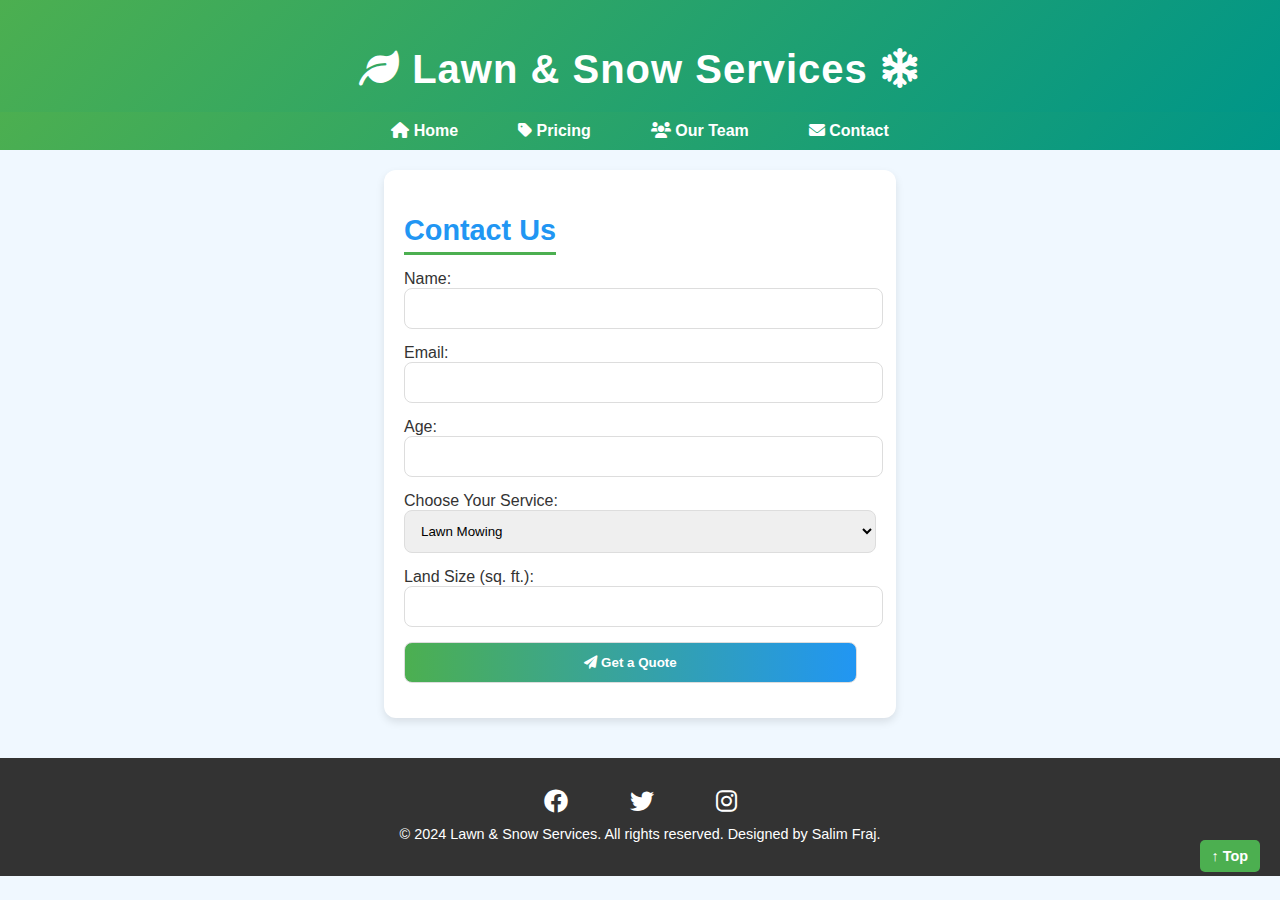
==== contact.html @ 66375f3b "Add files via upload" ====
<!DOCTYPE html>
<html lang="en">
<head>
    <meta charset="UTF-8">
    <meta name="viewport" content="width=device-width, initial-scale=1.0">
    <meta name="description" content="Lawn Mowing and Snow Removal Services">
    <title>Lawn & Snow Services</title>
    <link rel="stylesheet" href="styles.css">
    <link href="https://cdnjs.cloudflare.com/ajax/libs/font-awesome/6.0.0-beta3/css/all.min.css" rel="stylesheet">
    <link rel="icon" href="snowflake.png" type="image/png">
</head>
<body>
    <header>
        <h1><i class="fas fa-leaf"></i> Lawn & Snow Services <i class="fas fa-snowflake"></i> </h1>
    </header>
    <nav>
        <ul>
            <li><a href="index.html"><i class="fas fa-home"></i> Home</a></li>
            <li><a href="pricing.html"><i class="fas fa-tag"></i> Pricing</a></li>
            <li><a href="our-team.html"><i class="fas fa-users"></i> Our Team</a></li>
            <li><a href="contact.html"><i class="fas fa-envelope"></i> Contact</a></li>
        </ul>
    </nav>
    </header>
    <section id="contact" data-aos="fade-up">
        <h2>Contact Us</h2>
        <form id="quote-form">
            <label for="name">Name:</label>
            <input type="text" id="name" name="name" required>
            <label for="email">Email:</label>
            <input type="email" id="email" name="email" required>
            <label for="age">Age:</label>
            <input type="number" id="age" name="age" required>
            <label for="service">Choose Your Service:</label>
                <select id="service" name="service" required>
                    <option value="lawn-mowing">Lawn Mowing</option>
                    <option value="snow-shoveling">Snow Shoveling</option>
                    <option value="yard-cleanup">Yard Cleanup</option>
                </select>
            <label for="land-size">Land Size (sq. ft.):</label>
            <input type="number" id="land-size" name="land-size" required>
            <button type="submit"><i class="fas fa-paper-plane"></i> Get a Quote</button>
        </form>                
        <div id="output-container"></div> <!-- Container for the dynamic output -->
    </section>
    <footer>
        <ul>
            <li><a href="error.html" target="_blank"><i class="fab fa-facebook"></i></a></li>
            <li><a href="error.html" target="_blank"><i class="fab fa-twitter"></i></a></li>
            <li><a href="error.html" target="_blank"><i class="fab fa-instagram"></i></a></li>
        </ul>
        <p>© 2024 Lawn & Snow Services. All rights reserved. Designed by Salim Fraj.</p>
        <a href="#top" class="go-to-top-btn">↑ Top</a>
    </footer>    
    <script src="scripts\formScript.js">

    </script>

</body>
</html>
---- styles.css ----
/* General Improvements */
body {
    font-family: 'Poppins', sans-serif;
    color: #333;
    background: #f0f8ff;
    margin: 0;
}

/* Banner Styles */
/* Banner */
.banner {
    background-image: url('https://glscanada.ca/wp-content/uploads/2018/10/landscaping-and-snow-removal.jpg');
    height: 300px;
    display: flex;
    justify-content: center;
    align-items: center;
    color: white;
    font-size: 2.5rem;
    font-weight: bold;
    text-shadow: 2px 2px 8px rgba(0, 0, 0, 0.7);
    position: relative;
    margin-bottom: 20px;
}

.arrow-btn {
    position: absolute;
    top: 50%;
    background-color: rgba(0, 0, 0, 0.5);
    color: white;
    font-size: 2rem;
    border: none;
    padding: 10px;
    cursor: pointer;
    z-index: 10;
    transform: translateY(-50%);
    transition: background-color 0.3s;
}

.arrow-btn:hover {
    background-color: rgba(0, 0, 0, 0.8);
}

#prev {
    left: 10px;
}

#next {
    right: 10px;
}

/* Review Cards */
.reviews {
    display: flex;
    justify-content: space-around;
    padding: 20px;
    background: #f4f4f4;
}

.review-card {
    background: white;
    padding: 15px;
    margin: 10px;
    width: 200px;
    border-radius: 10px;
    box-shadow: 0 4px 6px rgba(0, 0, 0, 0.1);
    transition: transform 0.3s;
}

.review-card:hover {
    transform: scale(1.05);
}

header {
    background: linear-gradient(135deg, #4CAF50, #009688);
    color: white;
    padding: 20px;
    text-align: center;
    z-index: 1000;
    box-shadow: 0 4px 6px rgba(0, 0, 0, 0.1);
    margin-bottom: 0; /* Remove margin */
}

header h1 {
    font-size: 2.5rem;
    font-family: 'Montserrat', sans-serif;
    letter-spacing: 1px;
    margin-bottom: 0; /* Remove margin */
}

nav {
    top: 0;
    position: sticky;
    background: linear-gradient(135deg, #4CAF50, #009688);
    color: white;
    z-index: 1000;
    margin-top: 0; /* Remove margin */
    padding-top: 0; /* Remove padding */
}

nav ul {
    display: flex;
    justify-content: center;
    list-style: none;
    padding: 10px;
    margin: 0; /* Remove margin */
}

nav ul li {
    margin: 0 15px;
    position: relative;
}

nav ul li a {
    color: white;
    text-decoration: none;
    font-weight: bold;
    padding: 8px 15px;
    border-radius: 20px;
    transition: all 0.3s ease-in-out;
}

nav ul li a:hover {
    background: rgba(255, 255, 255, 0.2);
    transform: scale(1.1);
}

.dropdown-menu {
    display: none;
    position: absolute;
    background: #f9f9f9;
    color: #333;
    top: 100%;
    left: 0;
    list-style: none;
    padding: 10px;
    border-radius: 8px;
    box-shadow: 0 4px 8px rgba(0, 0, 0, 0.2);
}

.dropdown:hover .dropdown-menu {
    display: block;
    animation: fadeIn 0.3s ease-in-out;
}

.dropdown-menu li a {
    color: #4CAF50;
    padding: 8px;
    display: block;
    border-radius: 5px;
    transition: background 0.3s ease;
}

.dropdown-menu li a:hover {
    background: #4CAF50;
    color: white;
}

/* Section Styling */
section {
    margin: 20px auto;
    padding: 20px;
    background: white;
    border-radius: 12px;
    box-shadow: 0 4px 8px rgba(0, 0, 0, 0.1);
    transition: transform 0.2s;
}

section:hover {
    transform: translateY(-5px);
}

section h2 {
    margin-bottom: 15px;
    color: #2196F3;
    font-size: 1.8rem;
    border-bottom: 3px solid #4CAF50;
    display: inline-block;
    padding-bottom: 5px;
}




form input, form button {
    width: 96%;
    padding: 12px;
    margin-bottom: 15px;
    border: 1px solid #ddd;
    border-radius: 8px;
    transition: all 0.3s ease;
}

form input:focus {
    border-color: #4CAF50;
    outline: none;
    box-shadow: 0 0 5px rgba(76, 175, 80, 0.5);
}

form button {
    background: linear-gradient(to right, #4CAF50, #2196F3);
    color: white;
    font-weight: bold;
    cursor: pointer;
}

form button:hover {
    background: #45A049;
    transform: translateY(-3px);
}

/* Styling for the select dropdown */
form select {
    width: 100%;
    padding: 12px;
    margin-bottom: 15px;
    border: 1px solid #ddd;
    border-radius: 8px;
    transition: all 0.3s ease;
}

form select:focus {
    border-color: #4CAF50;
    outline: none;
    box-shadow: 0 0 5px rgba(76, 175, 80, 0.5);
}

#contact {
    margin-left: 30%;
    margin-right: 30%;
}

/* Footer */
footer {
    margin-top: 40px;
    text-align: center;
    padding: 20px;
    background: #333; /* Ensure the footer background is dark */
    color: white;
    margin-bottom: 0; /* Ensure there's no gap at the bottom */
}

footer ul {
    list-style: none;
    display: flex;
    justify-content: center;
    margin: 10px 0;
    padding: 0;
    gap: 5%; /* Add spacing between icons */
}

footer ul li {
    display: inline; /* Ensures icons are displayed inline */
}

footer ul li a {
    color: white;
    text-decoration: none;
    font-size: 1.5rem; /* Adjust icon size */
    transition: color 0.3s, transform 0.3s; /* Smooth hover effect */
}

footer ul li a:hover {
    color: #4CAF50; /* Hover color change */
    transform: scale(1.2); /* Slight enlarge effect on hover */
}

footer p {
    margin-top: 10px;
    font-size: 0.9rem;
}

/* Styles for the "Go to Top" button */
footer .go-to-top-btn {
    position: absolute;
    right: 20px; /* Align to the far right */
    transform: translateY(-50%);
    padding: 8px 12px;
    background-color: #4CAF50;
    color: white;
    text-decoration: none;
    border-radius: 5px;
    font-size: 0.9rem;
    font-weight: bold;
    transition: background-color 0.3s ease;
}

footer .go-to-top-btn:hover {
    background-color: #45a049; /* Slightly darker green on hover */
}

/* Responsive */
@media screen and (max-width: 768px) {
    header h1 {
        font-size: 1.8rem;
    }

    nav ul {
        flex-direction: column;
    }

    section {
        padding: 15px;
    }

    #contact {
        margin: 2% auto;
    }
}

/* Animations */
@keyframes fadeIn {
    from {
        opacity: 0;
        transform: translateY(-10px);
    }
    to {
        opacity: 1;
        transform: translateY(0);
    }
}

/* Pricing Page Styles */
#pricing {
    padding: 40px 20px;
    text-align: center;
}

.pricing-container {
    display: flex;
    justify-content: space-around;
    gap: 20px;
    flex-wrap: wrap;
}

.pricing-card {
    background-color: white;
    border: 1px solid #ddd;
    border-radius: 10px;
    box-shadow: 0 4px 8px rgba(0, 0, 0, 0.1);
    width: 300px;
    padding: 20px;
    text-align: center;
    transition: transform 0.3s ease, box-shadow 0.3s ease;
}

.pricing-card:hover {
    transform: translateY(-10px);
    box-shadow: 0 8px 16px rgba(0, 0, 0, 0.2);
}

.pricing-card h3 {
    font-size: 1.8rem;
    color: #4CAF50;
}

.pricing-card p {
    font-size: 1.2rem;
    color: #555;
}

.pricing-card .price {
    font-size: 2rem;
    font-weight: bold;
    color: #4CAF50;
    margin: 15px 0;
}

.pricing-card .btn {
    background-color: #4CAF50;
    color: white;
    border: none;
    padding: 10px 20px;
    border-radius: 5px;
    cursor: pointer;
    font-size: 1rem;
    transition: background-color 0.3s ease;
}

.pricing-card .btn:hover {
    background-color: #45a049;
}

/* Our Team Page Styles */
#our-team {
    padding: 40px 20px;
    text-align: center;
}

.team-cards {
    display: flex;
    justify-content: center;
    gap: 20px;
    flex-wrap: wrap;
}

.team-card {
    background-color: white;
    border: 1px solid #ddd;
    border-radius: 10px;
    box-shadow: 0 4px 8px rgba(0, 0, 0, 0.1);
    width: 280px;
    padding: 20px;
    text-align: center;
    transition: transform 0.3s ease, box-shadow 0.3s ease;
}

.team-card:hover {
    transform: translateY(-10px);
    box-shadow: 0 8px 16px rgba(0, 0, 0, 0.2);
}

.team-card img {
    width: 100%;
    height: 200px;
    object-fit: cover;
    border-radius: 50%;
}

.team-card h3 {
    font-size: 1.5rem;
    color: #4CAF50;
    margin-top: 15px;
}

.team-card p {
    font-size: 1rem;
    color: #555;
}



/* General Styling Improvements */
.cta-btn {
    display: inline-block;
    background-color: #4CAF50;
    color: white;
    padding: 12px 20px;
    font-size: 1rem;
    font-weight: bold;
    text-align: center;
    text-decoration: none;
    border-radius: 8px;
    transition: background-color 0.3s ease;
    margin-top: 20px;
}

.cta-btn:hover {
    background-color: #45A049;
}

/* Service Card Layout */
.service-list {
    display: flex;
    justify-content: space-around;
    flex-wrap: wrap;
    gap: 20px;
}

.service-card {
    background: white;
    padding: 20px;
    width: 300px;
    border-radius: 10px;
    box-shadow: 0 4px 6px rgba(0, 0, 0, 0.1);
    transition: transform 0.3s;
}

.service-card:hover {
    transform: scale(1.05);
}


/* Weather Section Styling */
#weather {
    padding: 20px;
    background: #e0f7fa;
    border-radius: 10px;
    margin: 20px auto;
    box-shadow: 0 0 10px rgba(0, 0, 0, 0.1);
}

.weather-container {
    display: flex;
    flex-wrap: wrap; /* Allow wrapping on smaller screens */
    gap: 20px;
}

#weather-details {
    flex: 1; /* Allow weather details to take up space */
    font-size: 1rem;
    color: #333;
}

#weather-details p {
    margin: 10px 0;
}

iframe {
    flex: 1; /* Allow iframe to take up space */
    max-width: 600px; /* Set maximum width for iframe */
    height: 300px;
    border-radius: 10px;
    box-shadow: 0 0 10px rgba(0, 0, 0, 0.1);
}

/* Responsive Layout */
@media screen and (max-width: 768px) {
    .weather-container {
        flex-direction: column; /* Stack content vertically on smaller screens */
        align-items: center;
    }

    iframe {
        width: 100%; /* Make iframe full width on smaller screens */
    }
}


/* Review Section Styling */
#reviews {
    padding: 20px;
    background: #f9f9f9;
}

.review-cards-container {
    display: flex;
    overflow-x: auto; /* Enable horizontal scrolling */
    gap: 20px;
    padding-bottom: 10px; /* Padding to create space at the bottom */
}

.review-card {
    background: #fff;
    padding: 20px;
    border-radius: 10px;
    width: 280px; /* Set width for each review card */
    box-shadow: 0 4px 6px rgba(0, 0, 0, 0.1);
    transition: transform 0.3s;
    flex-shrink: 0; /* Prevent the cards from shrinking */
    min-width: 280px; /* Ensure all cards have the same width */
}

.review-card:hover {
    transform: scale(1.05);
}

/* Star Rating Styling */
.star-rating {
    display: flex;
    justify-content: flex-start;
    gap: 5px; /* Space between stars */
    margin-bottom: 10px; /* Space between stars and review text */
}

.star {
    font-size: 20px; /* Adjust the size of the stars */
    color: #d3d3d3; /* Default color for unfilled stars */
}

/* Filled star color */
.star.filled {
    color: #ffc107; /* Gold color for filled stars */
}

/* Optional: Add a scrollbar style for better user experience */
.review-cards-container::-webkit-scrollbar {
    height: 8px;
}

.review-cards-container::-webkit-scrollbar-thumb {
    background-color: #4CAF50;
    border-radius: 4px;
}

.review-cards-container::-webkit-scrollbar-track {
    background: #f1f1f1;
}

/* If you want to hide scrollbar for cleaner appearance in some browsers */
.review-cards-container {
    -ms-overflow-style: none;  /* Internet Explorer 10+ */
    scrollbar-width: thin; /* Firefox */
}
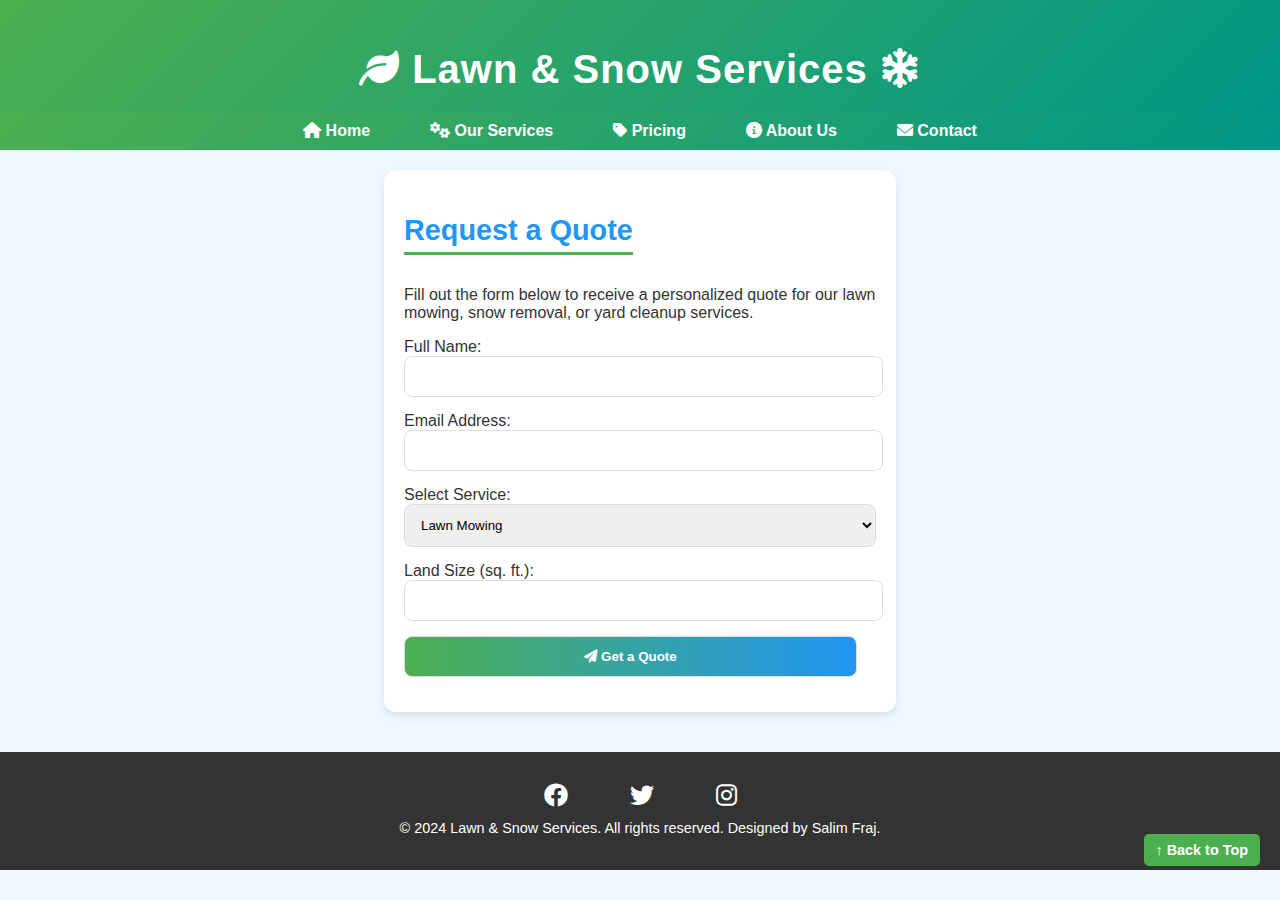
==== commit a2e64e60: "Update contact.html" ====
--- a/contact.html
+++ b/contact.html
@@ -3,7 +3,7 @@
 <head>
     <meta charset="UTF-8">
     <meta name="viewport" content="width=device-width, initial-scale=1.0">
-    <meta name="description" content="Lawn Mowing and Snow Removal Services">
+    <meta name="description" content="Lawn Mowing, Snow Removal, and Yard Maintenance Services">
     <title>Lawn & Snow Services</title>
     <link rel="stylesheet" href="styles.css">
     <link href="https://cdnjs.cloudflare.com/ajax/libs/font-awesome/6.0.0-beta3/css/all.min.css" rel="stylesheet">
@@ -16,45 +16,45 @@
     <nav>
         <ul>
             <li><a href="index.html"><i class="fas fa-home"></i> Home</a></li>
+            <li><a href="services.html"><i class="fas fa-cogs"></i> Our Services</a></li>
             <li><a href="pricing.html"><i class="fas fa-tag"></i> Pricing</a></li>
-            <li><a href="our-team.html"><i class="fas fa-users"></i> Our Team</a></li>
+            <li><a href="about.html"><i class="fas fa-info-circle"></i> About Us</a></li>
             <li><a href="contact.html"><i class="fas fa-envelope"></i> Contact</a></li>
         </ul>
     </nav>
-    </header>
     <section id="contact" data-aos="fade-up">
-        <h2>Contact Us</h2>
+        <h2>Request a Quote</h2>
+        <p>Fill out the form below to receive a personalized quote for our lawn mowing, snow removal, or yard cleanup services.</p>
         <form id="quote-form">
-            <label for="name">Name:</label>
+            <label for="name">Full Name:</label>
             <input type="text" id="name" name="name" required>
-            <label for="email">Email:</label>
+            
+            <label for="email">Email Address:</label>
             <input type="email" id="email" name="email" required>
-            <label for="age">Age:</label>
-            <input type="number" id="age" name="age" required>
-            <label for="service">Choose Your Service:</label>
-                <select id="service" name="service" required>
-                    <option value="lawn-mowing">Lawn Mowing</option>
-                    <option value="snow-shoveling">Snow Shoveling</option>
-                    <option value="yard-cleanup">Yard Cleanup</option>
-                </select>
+            
+            <label for="service">Select Service:</label>
+            <select id="service" name="service" required>
+                <option value="lawn-mowing">Lawn Mowing</option>
+                <option value="snow-shoveling">Snow Shoveling</option>
+                <option value="yard-cleanup">Yard Cleanup</option>
+            </select>
+            
             <label for="land-size">Land Size (sq. ft.):</label>
             <input type="number" id="land-size" name="land-size" required>
+            
             <button type="submit"><i class="fas fa-paper-plane"></i> Get a Quote</button>
-        </form>                
-        <div id="output-container"></div> <!-- Container for the dynamic output -->
+        </form>
+        <div id="output-container"></div> <!-- Container for dynamic output -->
     </section>
     <footer>
         <ul>
-            <li><a href="error.html" target="_blank"><i class="fab fa-facebook"></i></a></li>
-            <li><a href="error.html" target="_blank"><i class="fab fa-twitter"></i></a></li>
-            <li><a href="error.html" target="_blank"><i class="fab fa-instagram"></i></a></li>
+            <li><a href="https://facebook.com" target="_blank"><i class="fab fa-facebook"></i></a></li>
+            <li><a href="https://twitter.com" target="_blank"><i class="fab fa-twitter"></i></a></li>
+            <li><a href="https://instagram.com" target="_blank"><i class="fab fa-instagram"></i></a></li>
         </ul>
         <p>© 2024 Lawn & Snow Services. All rights reserved. Designed by Salim Fraj.</p>
-        <a href="#top" class="go-to-top-btn">↑ Top</a>
-    </footer>    
-    <script src="scripts\formScript.js">
-
-    </script>
-
+        <a href="#top" class="go-to-top-btn">↑ Back to Top</a>
+    </footer>
+    <script src="scripts/formScript.js"></script>
 </body>
 </html>
--- a/styles.css
+++ b/styles.css
@@ -583,3 +583,36 @@
 }
 
 
+#prototypes {
+    padding: 40px 20px;
+    text-align: center;
+}
+
+#prototypes h2 {
+    margin-bottom: 30px;
+    color: #2196F3;
+    font-size: 1.8rem;
+    border-bottom: 3px solid #4CAF50;
+    display: inline-block;
+    padding-bottom: 5px;
+}
+
+.prototype-gallery {
+    display: grid;
+    grid-template-columns: repeat(auto-fill, minmax(250px, 1fr));
+    gap: 20px;
+    justify-items: center;
+}
+
+.prototype-item img {
+    width: 100%;
+    height: auto;
+    border-radius: 8px;
+    box-shadow: 0 4px 8px rgba(0, 0, 0, 0.1);
+    transition: transform 0.3s ease, box-shadow 0.3s ease;
+}
+
+.prototype-item img:hover {
+    transform: scale(1.05);
+    box-shadow: 0 6px 12px rgba(0, 0, 0, 0.2);
+}
